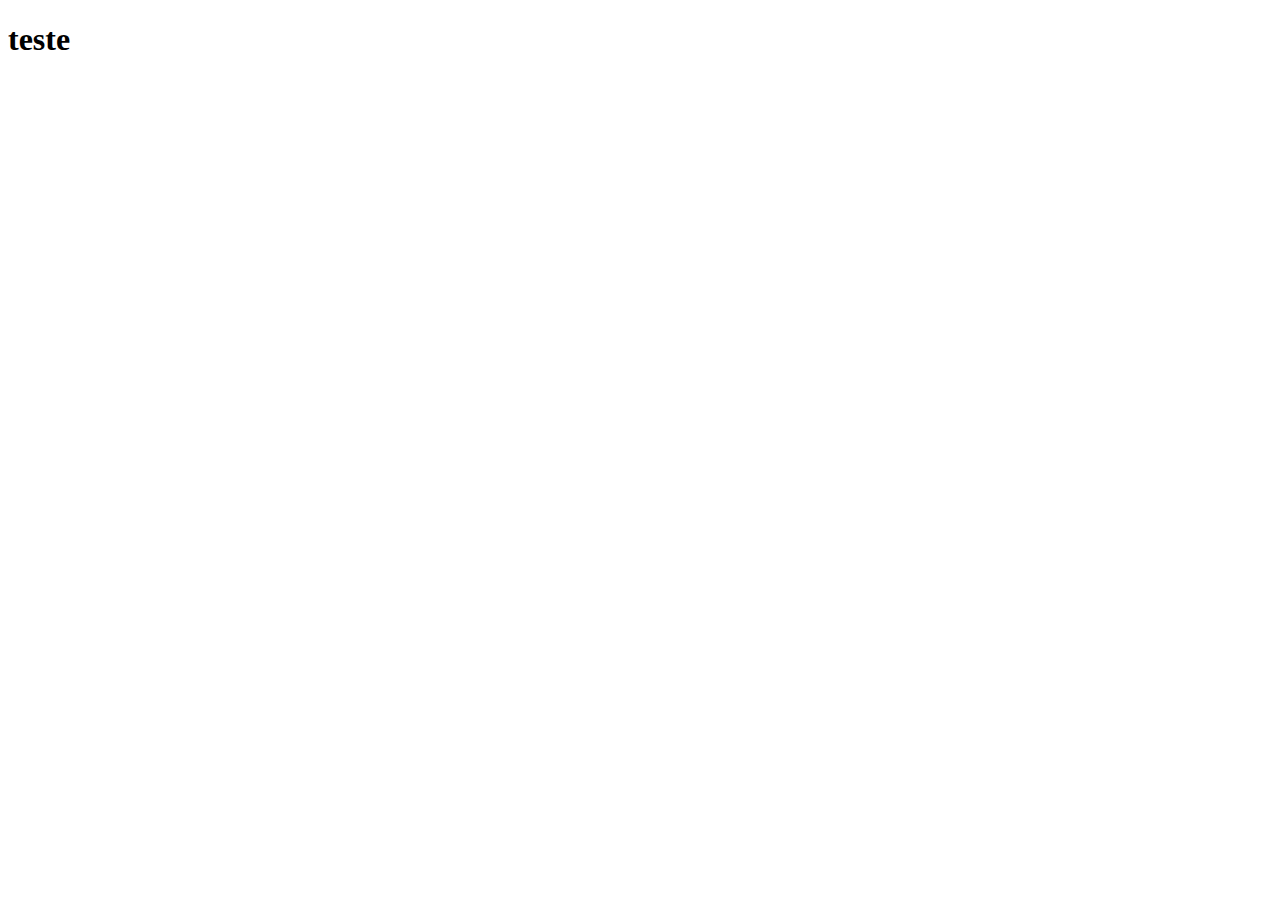
==== Aluno.html @ 20bb484f "atualização" ====
<!DOCTYPE html>
<html lang="Pt-br">
<head>
    <meta charset="UTF-8">
    <meta http-equiv="X-UA-Compatible" content="IE=edge">
    <meta name="viewport" content="width=device-width, initial-scale=1.0">
    <title>Document</title>
</head>
<body>
    <h1>teste</h1>
</body>
</html>
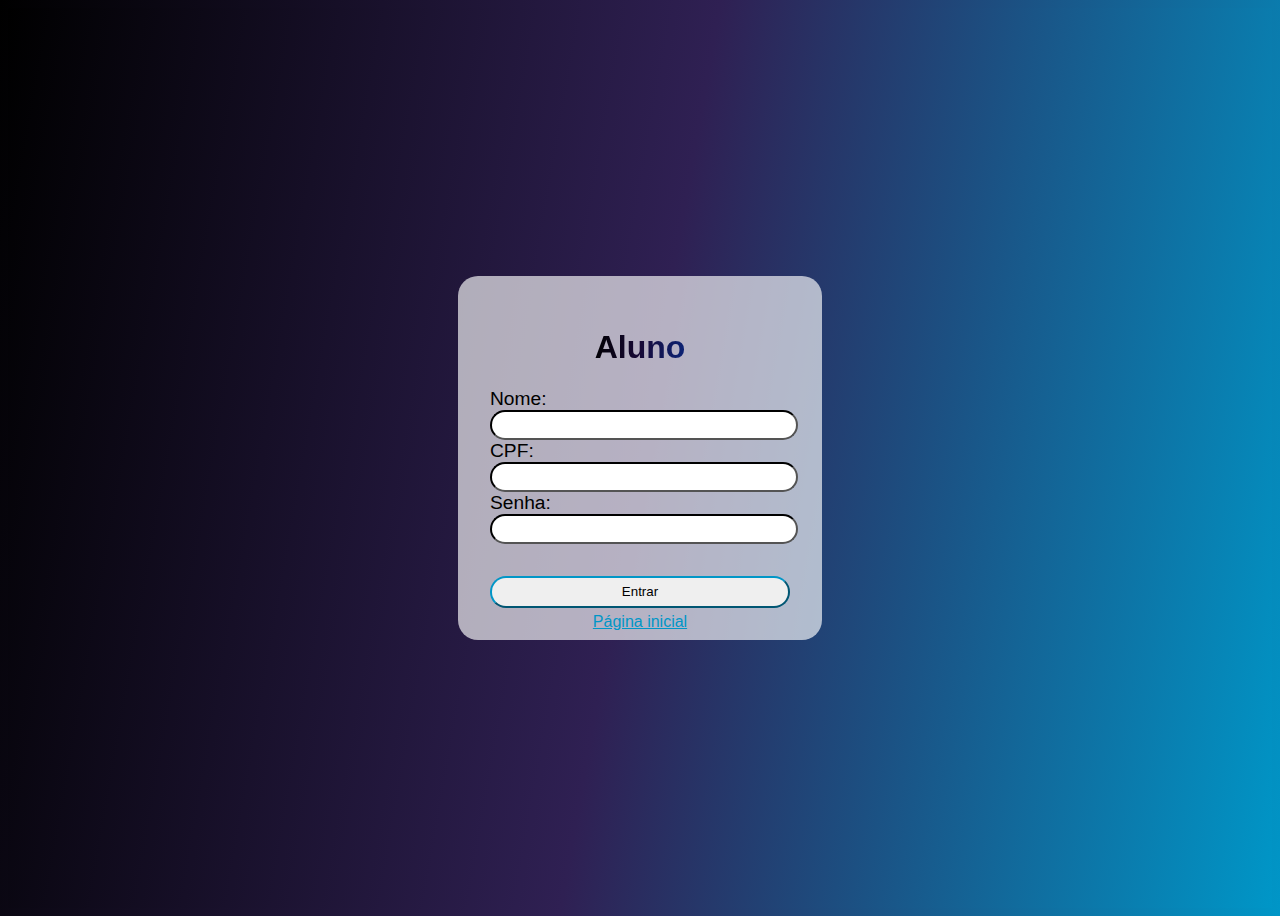
==== commit ab2fc60d: "Final" ====
--- a/Aluno.html
+++ b/Aluno.html
@@ -4,9 +4,32 @@
     <meta charset="UTF-8">
     <meta http-equiv="X-UA-Compatible" content="IE=edge">
     <meta name="viewport" content="width=device-width, initial-scale=1.0">
-    <title>Document</title>
+    <link rel="stylesheet" href="css/Aluno.css">
+    <title>Aluno</title>
 </head>
 <body>
-    <h1>teste</h1>
+        <div id="DivPrinc">
+          <div id="BordaForm">
+            <div id="Titulo">
+            <h1>Aluno</h1>
+        </div>
+            <div id="DivForm">
+              
+      <form method="GET" action="" name="">
+     <div class="ComponentesForm"><label for="Numero">Nome:</label><br>
+    <input class="inputN" type="" required name="Nome" id=Nome></div> 
+    <div class="ComponentesForm"><label for="CPF">CPF:</label></br>
+      <input class="inputN" type="" required name="CPF" id=CPF></div>
+      <div class="ComponentesForm"><label for="Senha">Senha:</label></br>
+<input class="inputN" type="" required name="Senha" id=Senha><br></div>
+<input id="Entrar"  type="submit" name="Entrar" value="Entrar">
+      </div>
+      <div id="linkIndex">
+        <a href="index.html">Página inicial</a>
+      </div>
+    </div>
+        </div>
+      </form>
+     
 </body>
 </html>--- a/css/Aluno.css
+++ b/css/Aluno.css
@@ -0,0 +1,81 @@
+body{
+    background: linear-gradient(100deg, #000000, #2f2053, #0096c7) ;
+}
+h1{
+    font-family: 'Poppins', sans-serif;
+    background: linear-gradient(100deg, #000000, #170936, #0c2579) ;
+    -webkit-background-clip: text;
+    -webkit-text-fill-color:transparent;
+    animation: animate 3s linear infinite;
+}
+@keyframes animate {
+    to{
+        background-position: 100% center;
+    }
+}
+#DivPrinc{
+    display: flex;
+    background: linear-gradient(100deg, #000000, #2f2053, #0096c7) ;
+    justify-content: center;
+    align-items: center;
+    min-height: 100vh;
+    width: 100%;
+
+}
+#BordaForm{
+    position: relative;
+    width: 300px;
+    height: 300px;
+    background-color: #ffffffa6  ;
+    justify-content: center;
+    align-items: center;
+    border-radius: 20px;
+    padding: 2rem;
+}
+#DivForm{
+    justify-content: center;
+    align-items: center;
+}
+#Titulo{
+    display: flex;
+    justify-content: center;
+    align-items: center;
+    text-align: center;
+}
+label{
+    font-size: 1.2rem;
+    font-family: Arial, Helvetica, sans-serif;
+}
+.inputN{
+    width: 100%;
+    height: 1.5rem;
+    border-radius: 20px;
+    border-color: #000000;
+}
+.inputN:hover{
+    border-color: #0096c7;
+    transition: 0.5s;
+}
+.ComponentesForm{
+    border: 0px 0px 0px 5px;
+}
+#Entrar{
+    width: 100%;
+    border-radius: 20px;
+    height: 2rem;
+    border-color: #0096c7;
+    font-family: 'Poppins', sans-serif;
+    margin-top: 2rem;
+    text-decoration: none;
+}
+#linkIndex{
+    display: flex;
+    justify-content: center;
+    align-items: center;
+    text-align: center;
+    margin: 5px 0px 0px 0px;
+}
+#linkIndex, a{
+    font-family: 'Poppins', sans-serif;
+    color: #0096c7;
+}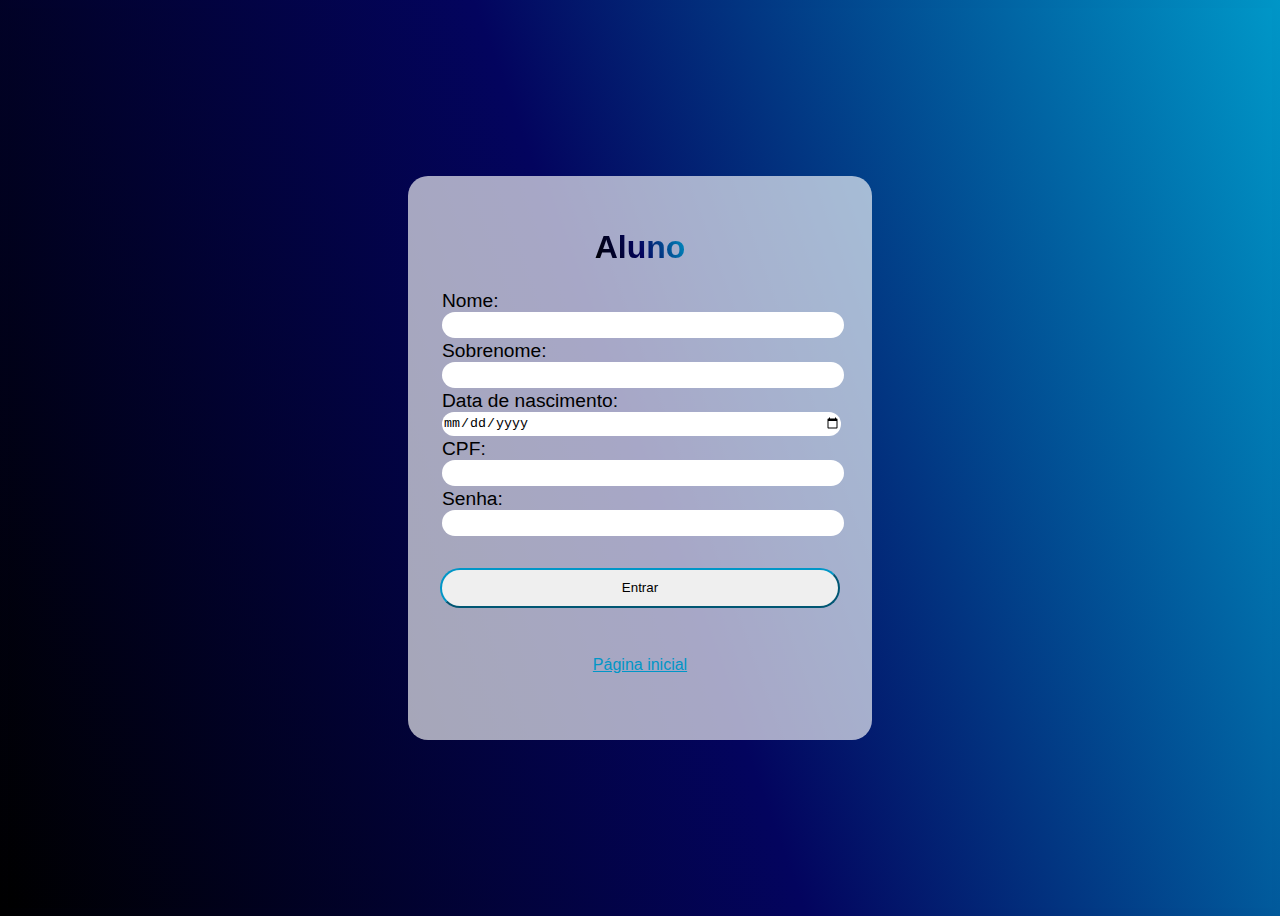
==== commit 76ac4411: "finalização" ====
--- a/Aluno.html
+++ b/Aluno.html
@@ -17,11 +17,19 @@
               
       <form method="GET" action="" name="">
      <div class="ComponentesForm"><label for="Numero">Nome:</label><br>
-    <input class="inputN" type="" required name="Nome" id=Nome></div> 
+    <input class="inputN" type="text" required name="Nome" id=Nome></div> 
+
+    <div class="ComponentesForm"><label for="Sobrenome">Sobrenome:</label><br>
+      <input class="inputN" type="text" required name="sobrenome" id=Sobrenome></div> 
+
+      <div class="ComponentesForm"><label for="DT">Data de nascimento:</label><br>
+        <input class="inputN" type="date" required name="DT" id=DT></div> 
+
     <div class="ComponentesForm"><label for="CPF">CPF:</label></br>
-      <input class="inputN" type="" required name="CPF" id=CPF></div>
+      <input class="inputN" type="number" required name="CPF" id=CPF></div>
+
       <div class="ComponentesForm"><label for="Senha">Senha:</label></br>
-<input class="inputN" type="" required name="Senha" id=Senha><br></div>
+<input class="inputN" type="password" required name="Senha" id=Senha><br></div>
 <input id="Entrar"  type="submit" name="Entrar" value="Entrar">
       </div>
       <div id="linkIndex">
--- a/css/Aluno.css
+++ b/css/Aluno.css
@@ -1,9 +1,9 @@
 body{
-    background: linear-gradient(100deg, #000000, #2f2053, #0096c7) ;
+    background: linear-gradient(70deg, #000000, #03045e, #0096c7) ;
 }
 h1{
     font-family: 'Poppins', sans-serif;
-    background: linear-gradient(100deg, #000000, #170936, #0c2579) ;
+    background: linear-gradient(70deg, #000000, #03045e, #0096c7) ;
     -webkit-background-clip: text;
     -webkit-text-fill-color:transparent;
     animation: animate 3s linear infinite;
@@ -15,7 +15,7 @@
 }
 #DivPrinc{
     display: flex;
-    background: linear-gradient(100deg, #000000, #2f2053, #0096c7) ;
+    background: linear-gradient(70deg, #000000, #03045e, #0096c7) ;
     justify-content: center;
     align-items: center;
     min-height: 100vh;
@@ -24,8 +24,8 @@
 }
 #BordaForm{
     position: relative;
-    width: 300px;
-    height: 300px;
+    width: 400px;
+    height: 500px;
     background-color: #ffffffa6  ;
     justify-content: center;
     align-items: center;
@@ -50,19 +50,19 @@
     width: 100%;
     height: 1.5rem;
     border-radius: 20px;
-    border-color: #000000;
+    border: none;
 }
 .inputN:hover{
-    border-color: #0096c7;
-    transition: 0.5s;
+
 }
 .ComponentesForm{
-    border: 0px 0px 0px 5px;
+    border: none;
+    margin: 2px 0px 0px 2px;
 }
 #Entrar{
     width: 100%;
     border-radius: 20px;
-    height: 2rem;
+    height: 2.5rem;
     border-color: #0096c7;
     font-family: 'Poppins', sans-serif;
     margin-top: 2rem;
@@ -76,6 +76,7 @@
     margin: 5px 0px 0px 0px;
 }
 #linkIndex, a{
+    margin-top: 1.5rem;
     font-family: 'Poppins', sans-serif;
     color: #0096c7;
 }